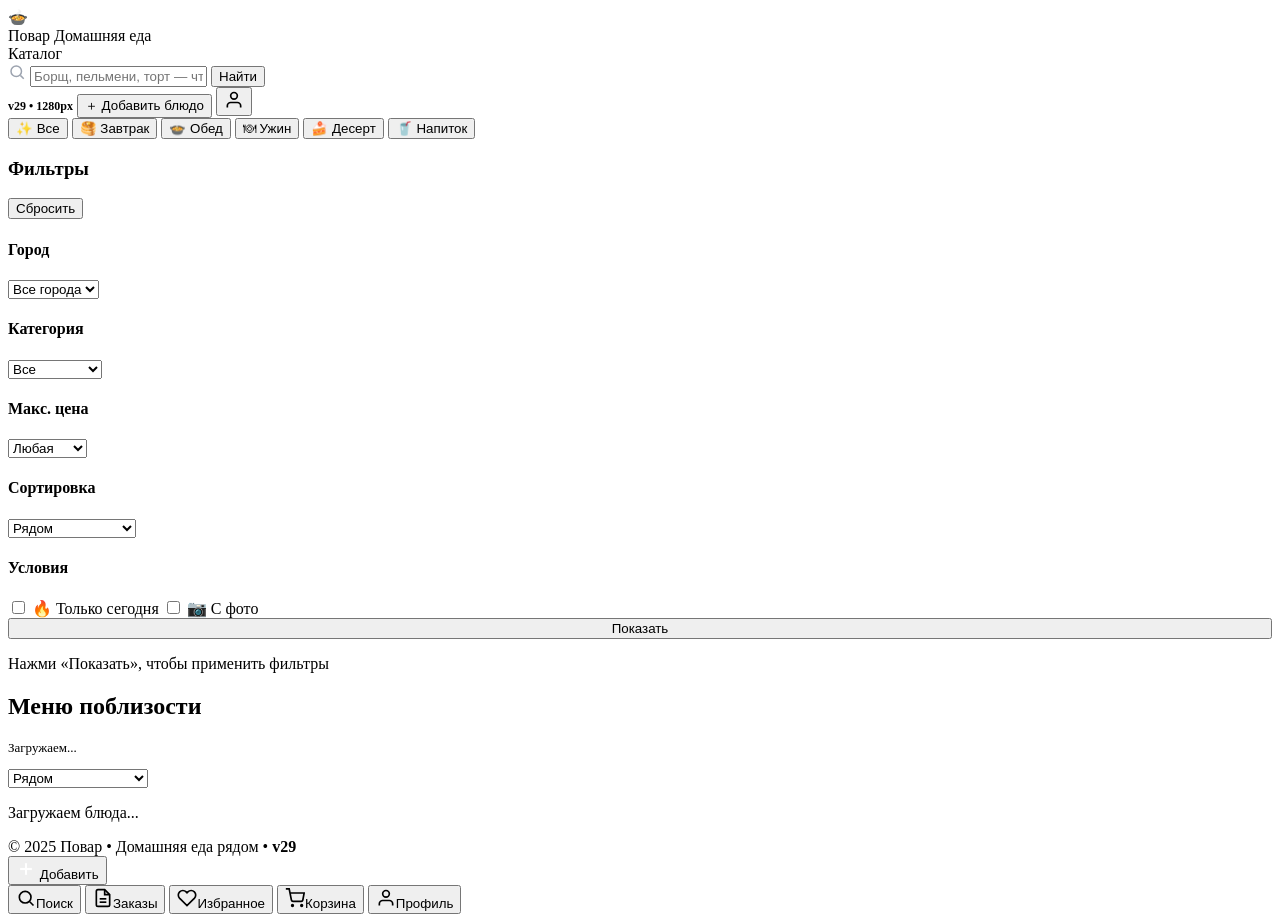
==== Public/app/index.html @ c7beb1b6 "Hello" ====
<!DOCTYPE html>
<html lang="ru">
<head>
    <meta charset="UTF-8">
    <meta name="viewport" content="width=device-width, initial-scale=1.0, viewport-fit=cover">
    <meta name="description" content="Повар — заказывай домашнюю еду от местных поваров">
    <meta name="theme-color" content="#000000">
    <title>Повар</title>
    <link rel="icon" type="image/png" href="/app/icon-192.png">
    <link rel="apple-touch-icon" href="/app/icon-192.png">
    <link rel="manifest" href="/manifest.json">
    <link rel="stylesheet" href="/app/povar.css?v=5">
    <script>
      // Telegram SDK грузим асинхронно и без блокировки страницы:
      // если telegram.org недоступен (например, заблокирован у провайдера),
      // сайт всё равно открывается — просто без функций Telegram.
      (function () {
        var s = document.createElement('script');
        s.src = 'https://telegram.org/js/telegram-web-app.js';
        s.async = true;
        s.onerror = function () {};
        document.head.appendChild(s);
      })();
    </script>
</head>
<body>
    <div id="app">
        <header class="topbar" id="header">
            <div class="topbar-inner">
                <div class="topbar-left" id="logoBtn" style="cursor:pointer">
                    <div class="logo">🍲</div>
                    <div class="brand">
                        <span class="brand-title">Повар</span>
                        <span class="brand-sub">Домашняя еда</span>
                    </div>
                    <div class="topbar-city" id="topbarCity">Каталог</div>
                </div>
                <div class="topbar-center">
                    <div class="search-wrap">
                        <svg width="18" height="18" viewBox="0 0 24 24" fill="none" stroke="#9CA3AF" stroke-width="2"><circle cx="11" cy="11" r="7"></circle><line x1="21" y1="21" x2="16.5" y2="16.5"></line></svg>
                        <input id="searchInput" placeholder="Борщ, пельмени, торт — что ищете?" />
                        <button class="search-btn" id="searchBtn">Найти</button>
                    </div>
                </div>
                <div class="topbar-right">
                    <span id="uiDebug" style="color:var(--brand-primary);font-weight:700;font-size:12px;white-space:nowrap;align-self:center">v29</span>
                    <button class="topbar-action" id="createTopBtn"><span class="topbar-action-icon">＋</span> Добавить блюдо</button>
                    <button class="icon-btn" id="profileBtn" aria-label="Профиль">
                        <svg width="20" height="20" viewBox="0 0 24 24" fill="none" stroke="currentColor" stroke-width="2"><path d="M20 21v-2a4 4 0 0 0-4-4H8a4 4 0 0 0-4 4v2"></path><circle cx="12" cy="7" r="4"></circle></svg>
                    </button>
                </div>
            </div>
            <div class="topbar-cats">
                <button class="cat-pill active" data-cat="all">✨ Все</button>
                <button class="cat-pill" data-cat="breakfast">🥞 Завтрак</button>
                <button class="cat-pill" data-cat="lunch">🍲 Обед</button>
                <button class="cat-pill" data-cat="dinner">🍽 Ужин</button>
                <button class="cat-pill" data-cat="dessert">🍰 Десерт</button>
                <button class="cat-pill" data-cat="drink">🥤 Напиток</button>
            </div>
        </header>

        <div class="layout">
            <aside class="sidebar" id="sidebar">
                <div class="sidebar-head">
                    <h3>Фильтры</h3>
                    <button class="btn-ghost small" id="resetFilters">Сбросить</button>
                </div>

                <div class="filter-group">
                    <h4>Город</h4>
                    <select id="sidebarCity" class="select">
                        <option value="">Все города</option>
                    </select>
                </div>

                <div class="filter-group">
                    <h4>Категория</h4>
                    <select id="sidebarCategory" class="select">
                        <option value="">Все</option>
                        <option value="breakfast">🥞 Завтрак</option>
                        <option value="lunch">🍲 Обед</option>
                        <option value="dinner">🍽 Ужин</option>
                        <option value="dessert">🍰 Десерт</option>
                        <option value="drink">🥤 Напиток</option>
                    </select>
                </div>

                <div class="filter-group">
                    <h4>Макс. цена</h4>
                    <select id="sidebarPrice" class="select">
                        <option value="">Любая</option>
                        <option value="200">до 200₽</option>
                        <option value="300">до 300₽</option>
                        <option value="500">до 500₽</option>
                        <option value="1000">до 1000₽</option>
                    </select>
                </div>

                <div class="filter-group">
                    <h4>Сортировка</h4>
                    <select id="sidebarSort" class="select">
                        <option value="distance">Рядом</option>
                        <option value="price">Дешевле</option>
                        <option value="rating">Высокий рейтинг</option>
                        <option value="new">Новинки</option>
                    </select>
                </div>

                <div class="filter-group">
                    <h4>Условия</h4>
                    <label class="check"><input type="checkbox" id="fToday"> <span>🔥 Только сегодня</span></label>
                    <label class="check"><input type="checkbox" id="fPhoto"> <span>📷 С фото</span></label>
                </div>

                <button class="btn btn-primary" id="applyFilters" style="width:100%">Показать</button>
                <p class="sidebar-hint">Нажми «Показать», чтобы применить фильтры</p>
            </aside>

            <main class="main" id="main">
                <div class="tab-content" id="tabBrowse">
                    <div class="content-head">
                        <div>
                            <h2 id="browseTitle">Меню поблизости</h2>
                            <p id="browseCount" style="font-size:13px;color:var(--text-500)">Загружаем...</p>
                        </div>
                        <div style="display:flex;gap:8px;align-items:center">
                            <select id="sortSelect" class="select" style="width:auto;min-width:140px">
                                <option value="distance">Рядом</option>
                                <option value="price">Дешевле</option>
                                <option value="rating">Рейтинг</option>
                                <option value="new">Новинки</option>
                            </select>
                        </div>
                    </div>

                    <div id="nearbySection" style="display:none;margin-bottom:20px">
                        <div class="hero">
                            <div class="hero-text">
                                <h2>Готово сегодня 🔥</h2>
                                <p>Свежие блюда, которые готовят прямо сейчас</p>
                            </div>
                            <div class="hero-illust">🍲</div>
                        </div>
                    </div>

                    <div class="listings-grid" id="listingsContainer">
                        <div class="loading" id="loadingListings"><div class="spinner"></div><p>Загружаем блюда...</p></div>
                    </div>
                    <button class="load-more-btn" id="loadMoreBtn" style="display:none;">Показать ещё</button>
                    <div class="empty-state" id="emptyListings" style="display:none;">
                        <div class="empty-illust">🍲</div>
                        <h3>Блюд не нашлось</h3>
                        <p>Попробуй сбросить фильтры или загляните позже</p>
                        <button class="btn btn-primary" id="resetFromEmpty">Сбросить фильтры</button>
                    </div>
                </div>

                <div class="tab-content" id="tabOrders" style="display:none;">
                    <div class="content-head">
                        <h2>Мои заказы</h2>
                    </div>
                    <div id="ordersContainer"><div class="loading"><div class="spinner"></div><p>Загружаем...</p></div></div>
                    <div class="empty-state" id="emptyOrders" style="display:none;">
                        <div class="empty-illust">📋</div>
                        <h3>Заказов пока нет</h3>
                        <p>Закажите домашнюю еду у местных поваров</p>
                        <button class="btn btn-primary" id="goToBrowse">Найти блюда</button>
                    </div>
                </div>

                <div class="tab-content" id="tabFavorites" style="display:none;">
                    <div class="content-head"><h2>Избранное</h2></div>
                    <div id="favoritesContainer"><div class="loading"><div class="spinner"></div><p>Загружаем...</p></div></div>
                    <div class="empty-state" id="emptyFavorites" style="display:none;">
                        <div class="empty-illust">💛</div>
                        <h3>Избранного нет</h3>
                        <p>Нажмите ♡ на блюде, чтобы сохранить</p>
                    </div>
                </div>

                <div class="tab-content" id="tabCart" style="display:none;">
                    <div class="content-head">
                        <h2>Корзина</h2>
                    </div>
                    <div id="cartContainer"><div class="loading"><div class="spinner"></div><p>Загружаем...</p></div></div>
                    <div class="empty-state" id="emptyCart" style="display:none;">
                        <div class="empty-illust">🛒</div>
                        <h3>Корзина пуста</h3>
                        <p>Добавьте блюда из каталога</p>
                        <button class="btn btn-primary" id="goToBrowseFromCart">Найти блюда</button>
                    </div>
                    <div id="cartSummary" style="display:none;margin-top:16px;padding:16px;background:var(--surface);border:1px solid var(--border);border-radius:16px">
                        <div style="display:flex;justify-content:space-between;margin-bottom:12px;font-size:15px;font-weight:700">
                            <span>Итого:</span>
                            <span id="cartTotal">0₽</span>
                        </div>
                        <button class="btn btn-primary" id="checkoutBtn" style="width:100%">Оформить заказ</button>
                    </div>
                </div>

                <div class="tab-content" id="tabProfile" style="display:none;">
                    <div class="content-head"><h2>Профиль</h2></div>
                    <div id="profileContainer"><div class="loading"><div class="spinner"></div><p>Загружаем...</p></div></div>
                </div>

                <footer class="site-footer">
                    <div>© 2025 Повар • Домашняя еда рядом • <b id="uiVersion">v29</b></div>
                </footer>
            </main>
        </div>

        <button class="fab" id="fab" aria-label="Добавить блюдо">
            <span class="fab-icon"><svg width="20" height="20" viewBox="0 0 24 24" fill="none" stroke="white" stroke-width="2.5"><line x1="12" y1="5" x2="12" y2="19"></line><line x1="5" y1="12" x2="19" y2="12"></line></svg></span>
            <span>Добавить</span>
        </button>

        <nav class="bottom-nav" id="bottomNav">
            <button class="nav-item active" data-tab="browse"><span class="nav-icon"><svg width="20" height="20" viewBox="0 0 24 24" fill="none" stroke="currentColor" stroke-width="2"><circle cx="11" cy="11" r="7"></circle><line x1="21" y1="21" x2="16.5" y2="16.5"></line></svg></span><span>Поиск</span></button>
            <button class="nav-item" data-tab="orders"><span class="nav-icon"><svg width="20" height="20" viewBox="0 0 24 24" fill="none" stroke="currentColor" stroke-width="2"><path d="M14 2H6a2 2 0 0 0-2 2v16a2 2 0 0 0 2 2h12a2 2 0 0 0 2-2V8z"></path><polyline points="14 2 14 8 20 8"></polyline><line x1="16" y1="13" x2="8" y2="13"></line><line x1="16" y1="17" x2="8" y2="17"></line></svg></span><span>Заказы</span></button>
            <button class="nav-item" data-tab="favorites"><span class="nav-icon"><svg width="20" height="20" viewBox="0 0 24 24" fill="none" stroke="currentColor" stroke-width="2"><path d="M20.84 4.61a5.5 5.5 0 0 0-7.78 0L12 5.67l-1.06-1.06a5.5 5.5 0 0 0-7.78 7.78l1.06 1.06L12 21.23l7.78-7.78 1.06-1.06a5.5 5.5 0 0 0 0-7.78z"></path></svg></span><span>Избранное</span></button>
            <button class="nav-item" data-tab="cart"><span class="nav-icon"><svg width="20" height="20" viewBox="0 0 24 24" fill="none" stroke="currentColor" stroke-width="2"><circle cx="9" cy="21" r="1"></circle><circle cx="20" cy="21" r="1"></circle><path d="M1 1h4l2.68 13.39a2 2 0 0 0 2 1.61h9.72a2 2 0 0 0 2-1.61L23 6H6"></path></svg></span><span>Корзина</span></button>
            <button class="nav-item" data-tab="profile"><span class="nav-icon"><svg width="20" height="20" viewBox="0 0 24 24" fill="none" stroke="currentColor" stroke-width="2"><path d="M20 21v-2a4 4 0 0 0-4-4H8a4 4 0 0 0-4 4v2"></path><circle cx="12" cy="7" r="4"></circle></svg></span><span>Профиль</span></button>
        </nav>
    </div>

    <div class="modal-overlay" id="modalOverlay" style="display:none;">
        <div class="modal" id="modal">
            <div class="modal-header"><h2 id="modalTitle"></h2><button class="modal-close" id="modalClose" aria-label="Закрыть"><svg width="18" height="18" viewBox="0 0 24 24" fill="none" stroke="currentColor" stroke-width="2"><line x1="18" y1="6" x2="6" y2="18"></line><line x1="6" y1="6" x2="18" y2="18"></line></svg></button></div>
            <div class="modal-body" id="modalBody"></div>
            <div class="modal-footer" id="modalFooter"></div>
        </div>
    </div>
    <div class="toast-container" id="toastContainer"></div>
    <script type="module" src="/app/app.js?v=13"></script>
    <script>
      // Отладочный индикатор: версия и ширина окна (убрать после отладки вёрстки)
      (function () {
        var dbg = document.getElementById('uiDebug');
        function upd() { if (dbg) dbg.textContent = 'v29 • ' + window.innerWidth + 'px'; }
        upd();
        window.addEventListener('resize', upd);
      })();
    </script>
    <script>
      // Если приложение не стартовало за 10 секунд — показываем подсказку
      // вместо вечного лоадера.
      setTimeout(function () {
        if (window.__POVAR_READY) return;
        var el = document.getElementById('loadingListings');
        if (el) {
          el.innerHTML = '<div class="empty-state" style="display:flex"><div class="empty-illust">⚠️</div>' +
            '<h3>Приложение не загрузилось</h3>' +
            '<p>Обновите страницу (Ctrl+Shift+R). Если не поможет — откройте консоль (F12 → Console) и пришлите ошибки разработчику.</p>' +
            '<button class="btn btn-primary" onclick="location.reload()">Обновить</button></div>';
        }
      }, 10000);
      // Service worker'ы больше не используются: удаляем все регистрации.
      if ('serviceWorker' in navigator) {
        navigator.serviceWorker.getRegistrations().then(function (regs) {
          regs.forEach(function (r) { r.unregister(); });
        });
      }
    </script>
</body>
</html>
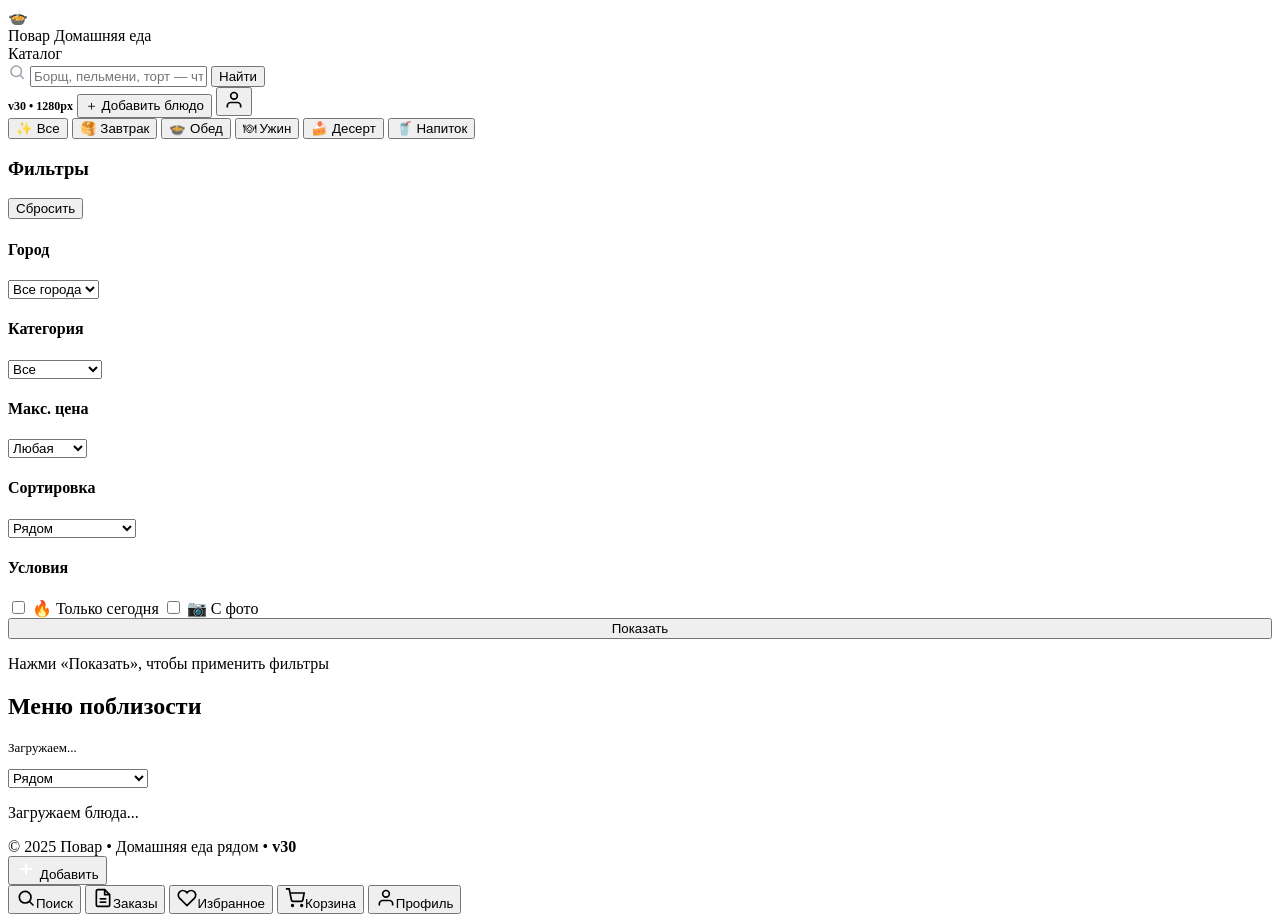
==== commit 6e41036b: "Add dish nutrition (KBJU) via Open Food Facts and delivery geocoding/routing via Nominatim+OSRM - Di" ====
--- a/Public/app/index.html
+++ b/Public/app/index.html
@@ -9,7 +9,7 @@
     <link rel="icon" type="image/png" href="/app/icon-192.png">
     <link rel="apple-touch-icon" href="/app/icon-192.png">
     <link rel="manifest" href="/manifest.json">
-    <link rel="stylesheet" href="/app/povar.css?v=5">
+    <link rel="stylesheet" href="/app/povar.css?v=6">
     <script>
       // Telegram SDK грузим асинхронно и без блокировки страницы:
       // если telegram.org недоступен (например, заблокирован у провайдера),
@@ -43,7 +43,7 @@
                     </div>
                 </div>
                 <div class="topbar-right">
-                    <span id="uiDebug" style="color:var(--brand-primary);font-weight:700;font-size:12px;white-space:nowrap;align-self:center">v29</span>
+                    <span id="uiDebug" style="color:var(--brand-primary);font-weight:700;font-size:12px;white-space:nowrap;align-self:center">v30</span>
                     <button class="topbar-action" id="createTopBtn"><span class="topbar-action-icon">＋</span> Добавить блюдо</button>
                     <button class="icon-btn" id="profileBtn" aria-label="Профиль">
                         <svg width="20" height="20" viewBox="0 0 24 24" fill="none" stroke="currentColor" stroke-width="2"><path d="M20 21v-2a4 4 0 0 0-4-4H8a4 4 0 0 0-4 4v2"></path><circle cx="12" cy="7" r="4"></circle></svg>
@@ -205,7 +205,7 @@
                 </div>
 
                 <footer class="site-footer">
-                    <div>© 2025 Повар • Домашняя еда рядом • <b id="uiVersion">v29</b></div>
+                    <div>© 2025 Повар • Домашняя еда рядом • <b id="uiVersion">v30</b></div>
                 </footer>
             </main>
         </div>
@@ -232,12 +232,12 @@
         </div>
     </div>
     <div class="toast-container" id="toastContainer"></div>
-    <script type="module" src="/app/app.js?v=13"></script>
+    <script type="module" src="/app/app.js?v=14"></script>
     <script>
       // Отладочный индикатор: версия и ширина окна (убрать после отладки вёрстки)
       (function () {
         var dbg = document.getElementById('uiDebug');
-        function upd() { if (dbg) dbg.textContent = 'v29 • ' + window.innerWidth + 'px'; }
+        function upd() { if (dbg) dbg.textContent = 'v30 • ' + window.innerWidth + 'px'; }
         upd();
         window.addEventListener('resize', upd);
       })();
